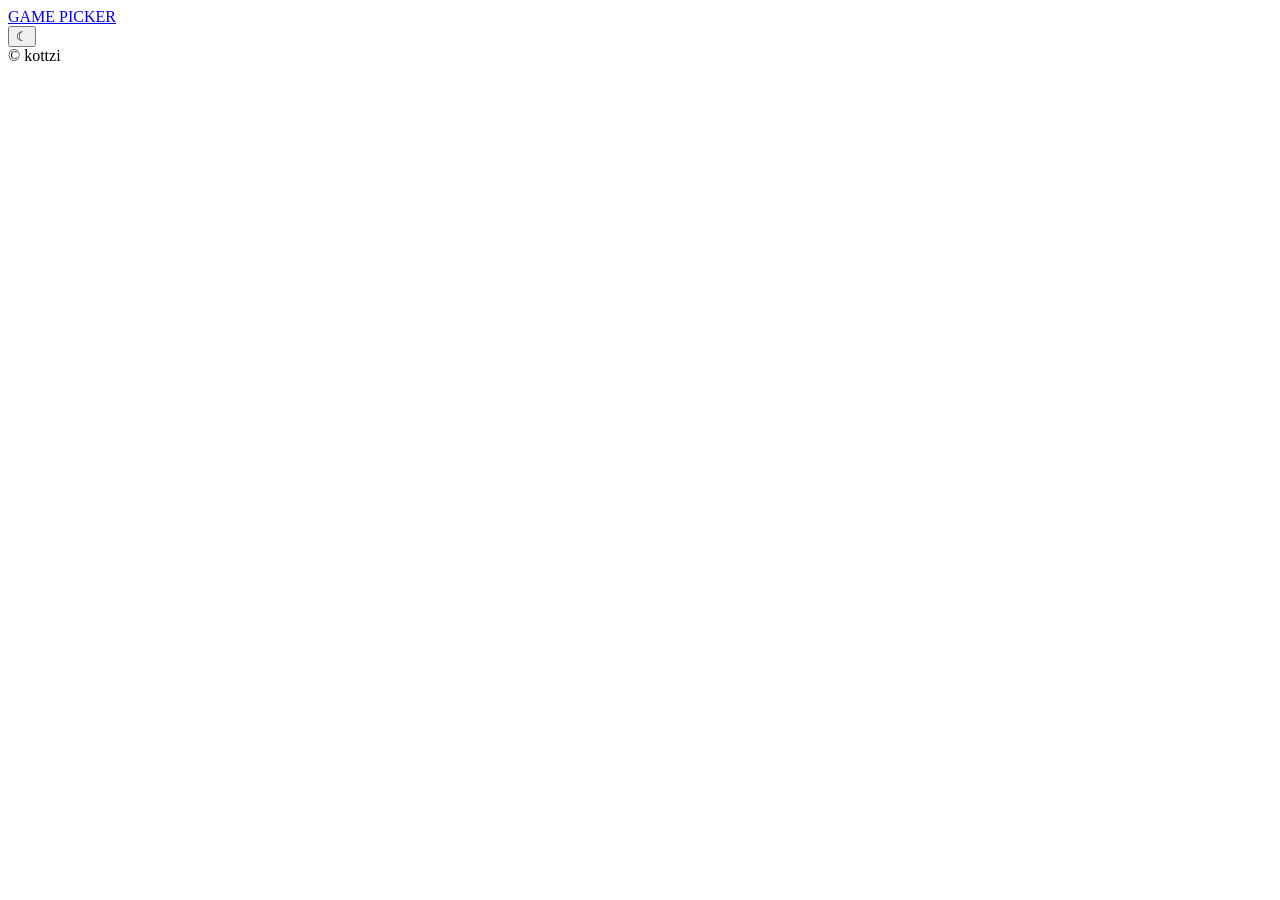
==== app/src/main/resources/static/lobby.html @ 98320415 "initial commit" ====
<!DOCTYPE html>
<html lang="ru">
<head>
    <meta charset="UTF-8">
    <meta name="viewport" content="width=device-width, initial-scale=1">
    <title>Лобби — Game Picker</title>
    <link rel="stylesheet" href="/css/style.css">
</head>
<body>
<header class="top-bar">
    <a class="wordmark" href="/">GAME PICKER</a>
    <div class="top-bar-right">
        <span id="user-slot"></span>
        <button class="theme-toggle" data-theme-toggle aria-label="Переключить тему">☾</button>
    </div>
</header>
<main class="container">
    <div id="page-error"></div>
    <div id="lobby-header"></div>
    <div id="content"></div>
</main>
<footer class="site-footer">
    <span>© kottzi</span>
    <span id="app-version"></span>
</footer>
<script type="module" src="/js/app.js"></script>
<script type="module" src="/js/lobby.js"></script>
</body>
</html>
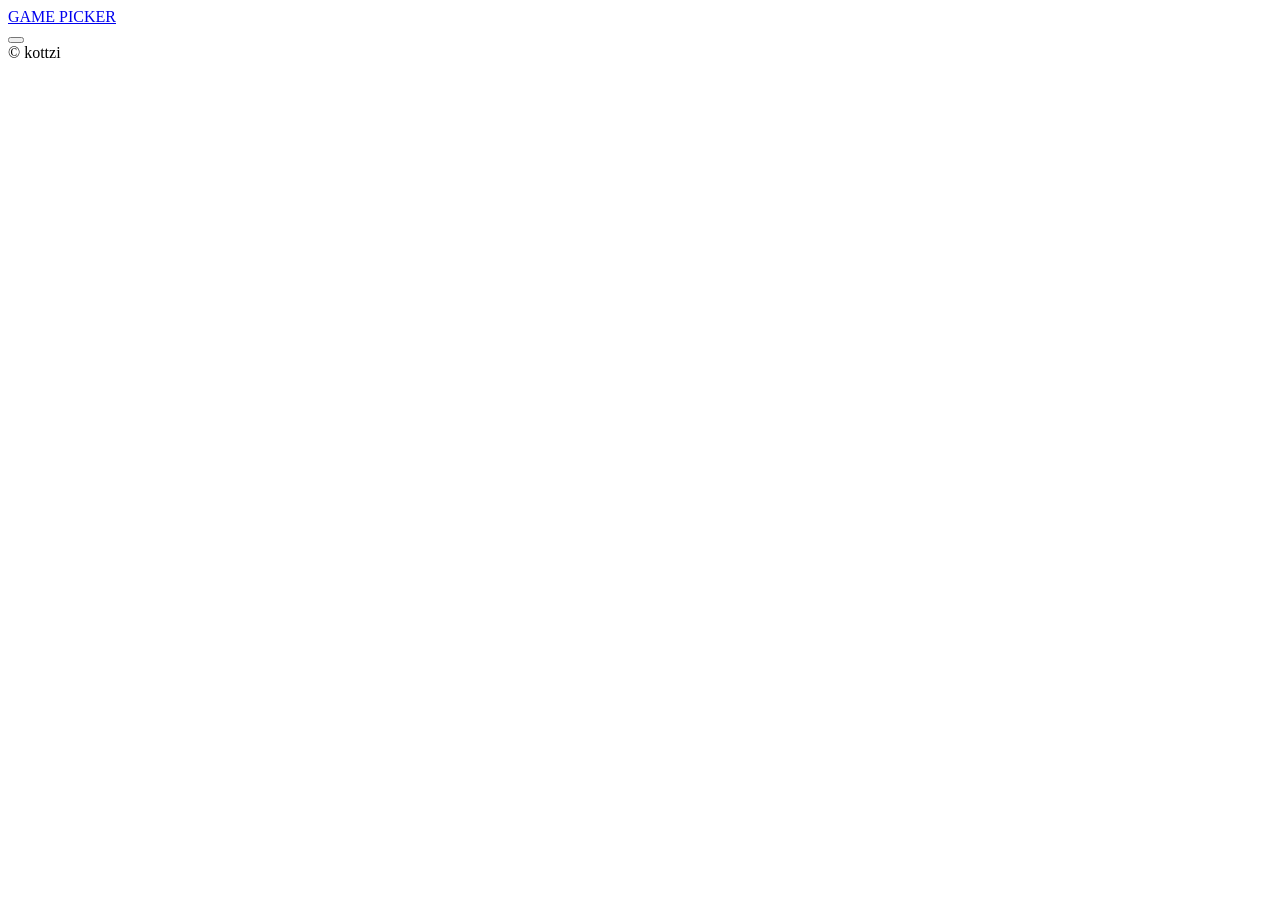
==== commit 253210d1: "refactor: add svg icons" ====
--- a/app/src/main/resources/static/lobby.html
+++ b/app/src/main/resources/static/lobby.html
@@ -11,7 +11,12 @@
     <a class="wordmark" href="/">GAME PICKER</a>
     <div class="top-bar-right">
         <span id="user-slot"></span>
-        <button class="theme-toggle" data-theme-toggle aria-label="Переключить тему">☾</button>
+        <button class="theme-toggle" id="logout-btn" title="Выйти из Steam" aria-label="Выйти из Steam" hidden>
+            <span class="icon icon-exit icon--lg" aria-hidden="true"></span>
+        </button>
+        <button class="theme-toggle" data-theme-toggle aria-label="Переключить тему">
+            <span class="icon icon-moon icon--lg" data-theme-icon aria-hidden="true"></span>
+        </button>
     </div>
 </header>
 <main class="container">
